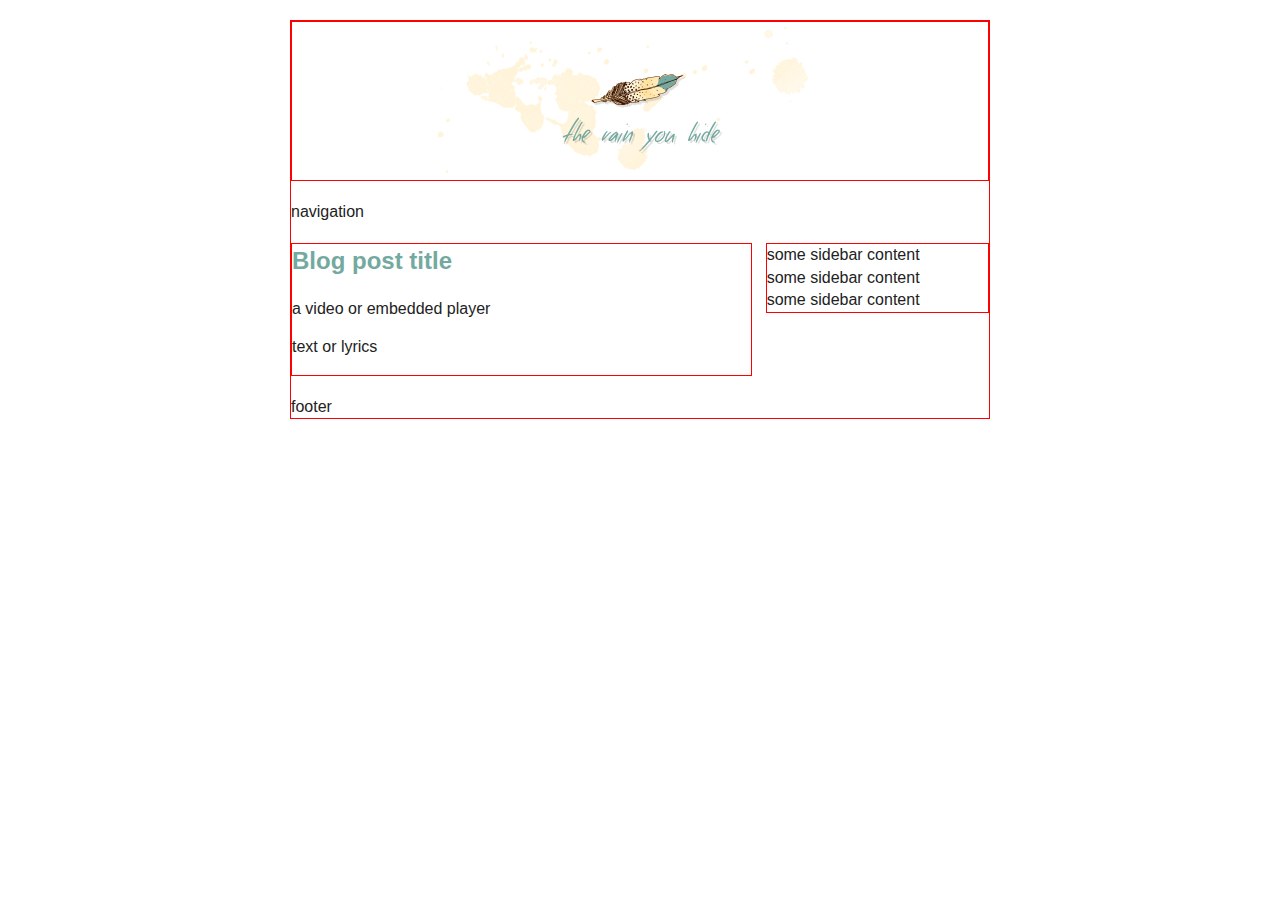
==== index.html @ 37564116 "More basic html5 structure" ====
<!DOCTYPE html>
<html class="no-js">
    <head>
        <meta charset="utf-8">
        <meta http-equiv="X-UA-Compatible" content="IE=edge,chrome=1">
        <title>the rain you hide</title>
        <meta name="description" content="">
        <meta name="viewport" content="width=device-width, initial-scale=1">

        <link rel="stylesheet" href="css/style.css">

        <script src="js/vendor/modernizr-2.6.2.min.js"></script>
    </head>
    <body>
        <!--[if lt IE 7]>
            <p class="browsehappy">You are using an <strong>outdated</strong> browser. Please <a href="http://browsehappy.com/">upgrade your browser</a> to improve your experience.</p>
        <![endif]-->

        <div id="container" class="debug">
            <header class="debug">
                <img src="img/logo.png" width="420" height="158" />
            </header>

            <nav>
                navigation
            </nav>

            <div class="row gutters">
                <main id="main" role="main" class="col span_8 debug">
                    <article>
                        <h2>Blog post title</h2>

                        <section>
                            a video or embedded player
                        </section>

                        <section>
                            <p>text or lyrics</p>
                        </section>
                    </article>
                </main>

                <aside id="sidebar" class="col span_4 debug">
                    <section>
                        some sidebar content
                    </section>

                    <section>
                        some sidebar content
                    </section>

                    <section>
                        some sidebar content
                    </section>
                </aside>
            </div>

            <footer>
                footer
            </footer>
        </div>

        <script src="js/main.js"></script>
    </body>
</html>
---- css/style.css ----
/* IMPORT RESET */
@import url("normalize.css");

/* IMPORT 12 COLUMN RESPONSIVE GS */
@import url("responsive.gs.12col.css");

/* IMPORT MAIN CSS */
@import url("main.css");
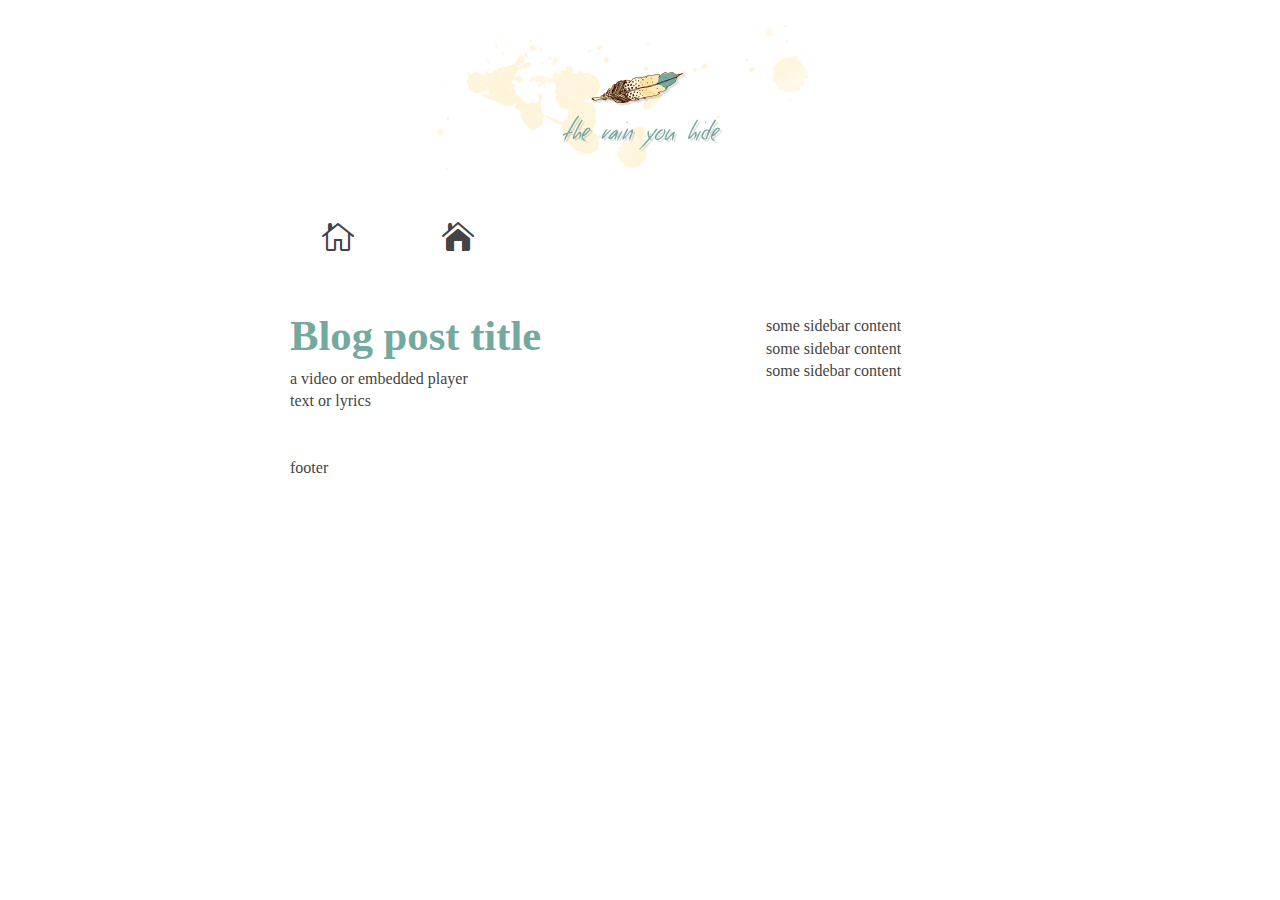
==== commit 4cfe120a: "Add icon font" ====
--- a/index.html
+++ b/index.html
@@ -21,8 +21,14 @@
                 <img src="img/logo.png" width="420" height="158" />
             </header>
 
-            <nav>
-                navigation
+            <nav class="clearfix">
+                <div class="glyph">
+                    <div class="fs1" aria-hidden="true" data-icon="&#xe009;"></div>
+                </div>
+
+                <div class="glyph">
+                    <div class="fs1" aria-hidden="true" data-icon="&#xe074;"></div>
+                </div>
             </nav>
 
             <div class="row gutters">
--- a/css/style.css
+++ b/css/style.css
@@ -4,5 +4,11 @@
 /* IMPORT 12 COLUMN RESPONSIVE GS */
 @import url("responsive.gs.12col.css");
 
+/* IMPORT TYPEPLATE */
+@import url("typeplate.css");
+
+/* IMPORT ICON FONT DEFINITIONS */
+@import url("elegant-icon-font.css");
+
 /* IMPORT MAIN CSS */
 @import url("main.css");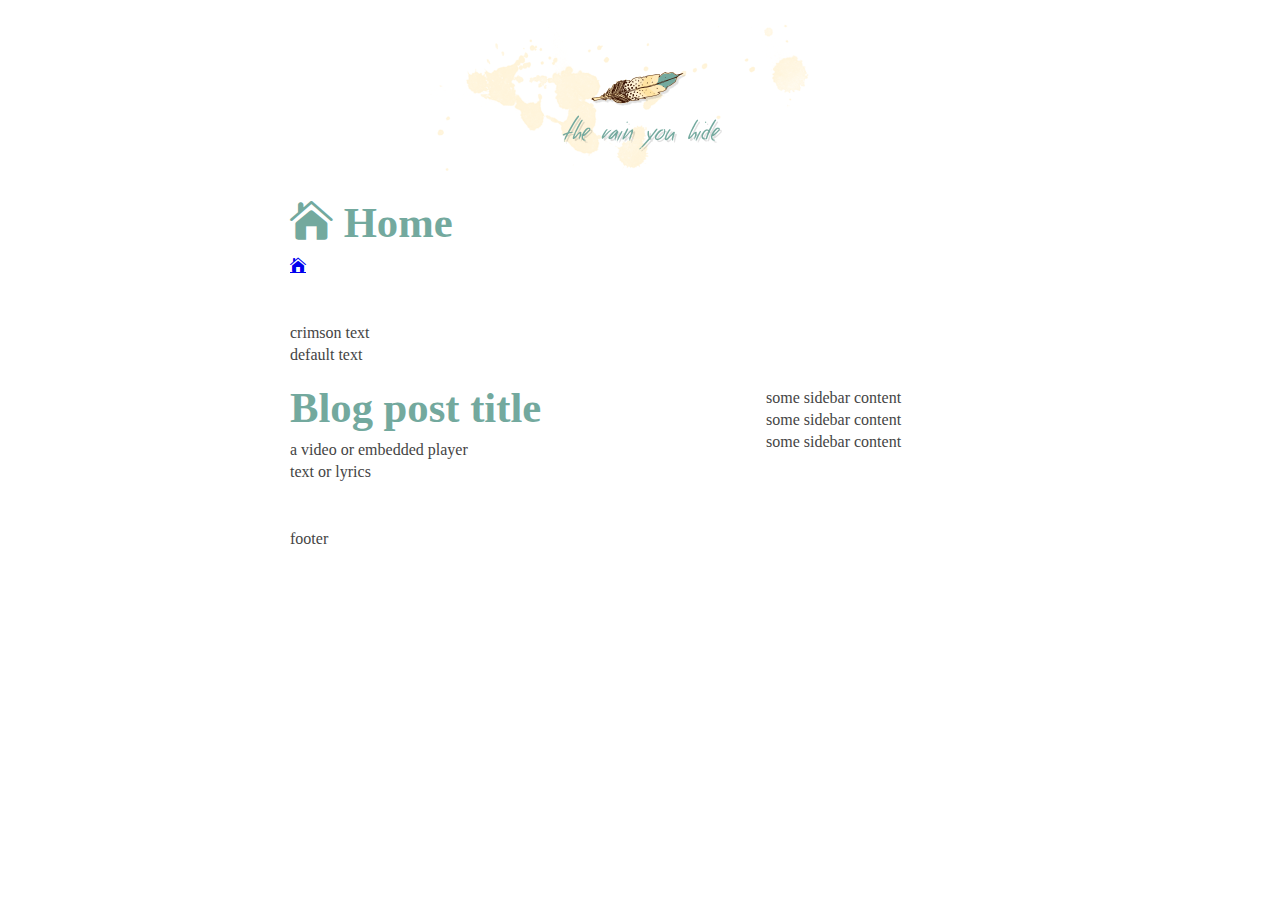
==== commit 94130b18: "Begin adding new base webfonts" ====
--- a/index.html
+++ b/index.html
@@ -6,6 +6,14 @@
         <title>the rain you hide</title>
         <meta name="description" content="">
         <meta name="viewport" content="width=device-width, initial-scale=1">
+
+        <link rel="icon" href="favicon.ico" />
+        <!--[if IE]><link rel="shortcut icon" href="favicon.ico" /><![endif]-->
+
+        <link rel="apple-touch-icon-precomposed" href="apple-touch-icon-precomposed.png" />
+
+        <meta name="msapplication-TileColor" content="#ffffff" />
+        <meta name="msapplication-TileImage" content="apple-touch-icon-precomposed.png" />
 
         <link rel="stylesheet" href="css/style.css">
 
@@ -22,13 +30,22 @@
             </header>
 
             <nav class="clearfix">
-                <div class="glyph">
-                    <div class="fs1" aria-hidden="true" data-icon="&#xe009;"></div>
-                </div>
+                <h2>
+                    <span aria-hidden="true" data-icon="&#xe074;"></span>
+                    Home
+                </h2>
 
-                <div class="glyph">
-                    <div class="fs1" aria-hidden="true" data-icon="&#xe074;"></div>
-                </div>
+                <a href="#rss" class="icon-alone">
+                    <span aria-hidden="true" data-icon="&#xe074;"></span>
+
+                    <span class="screen-reader-text">RSS</span>
+                </a>
+
+                <br /><br />
+
+                <span class="afs-crimson">crimson text</span>
+                <br />
+                <span>default text</span>
             </nav>
 
             <div class="row gutters">
--- a/css/style.css
+++ b/css/style.css
@@ -7,8 +7,5 @@
 /* IMPORT TYPEPLATE */
 @import url("typeplate.css");
 
-/* IMPORT ICON FONT DEFINITIONS */
-@import url("elegant-icon-font.css");
-
 /* IMPORT MAIN CSS */
 @import url("main.css");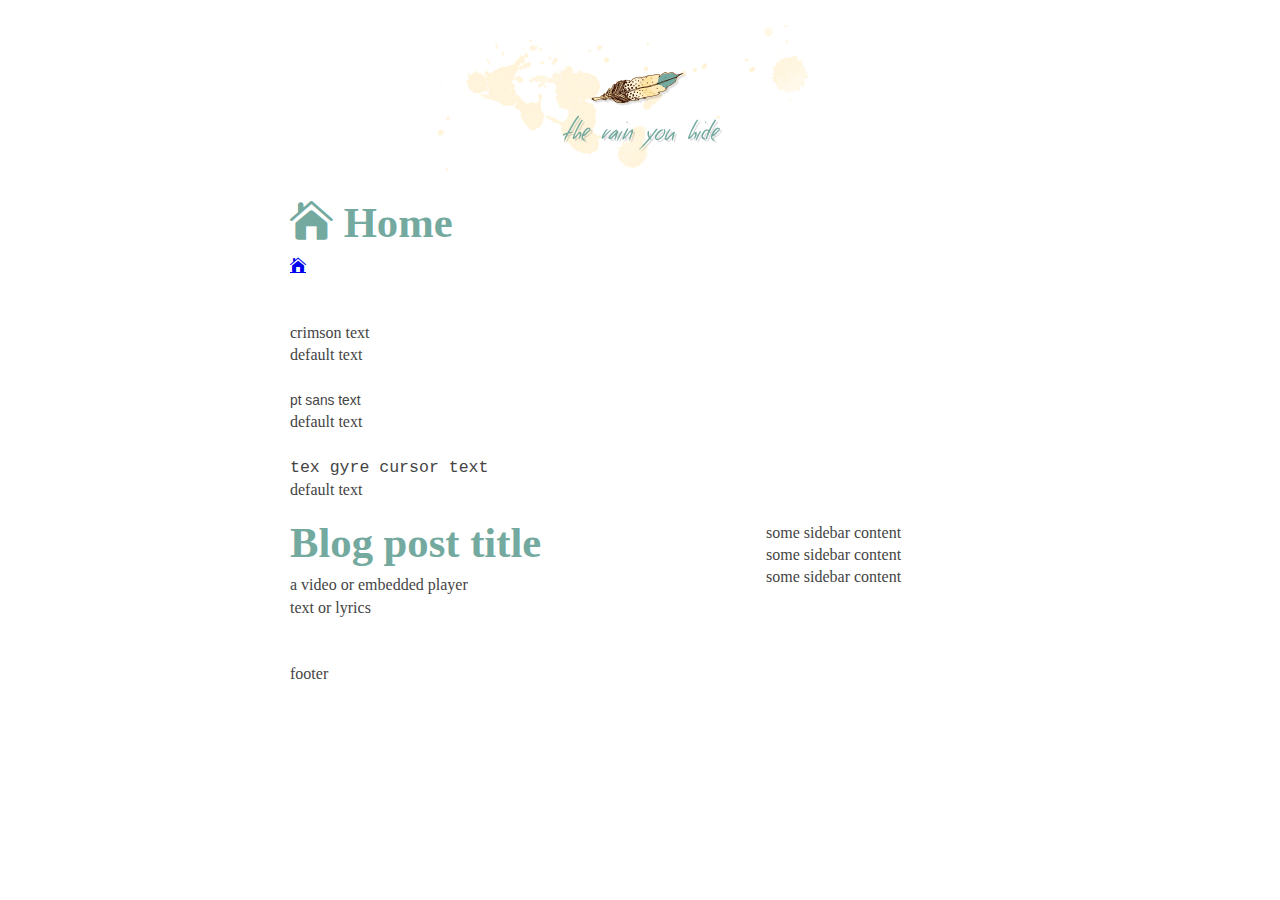
==== commit f9d86e5d: "Add all webfont files" ====
--- a/index.html
+++ b/index.html
@@ -46,6 +46,18 @@
                 <span class="afs-crimson">crimson text</span>
                 <br />
                 <span>default text</span>
+
+                <br /><br />
+
+                <span class="afs-pt-sans">pt sans text</span>
+                <br />
+                <span>default text</span>
+
+                <br /><br />
+
+                <span class="afs-tex-gyre-cursor">tex gyre cursor text</span>
+                <br />
+                <span>default text</span>
             </nav>
 
             <div class="row gutters">
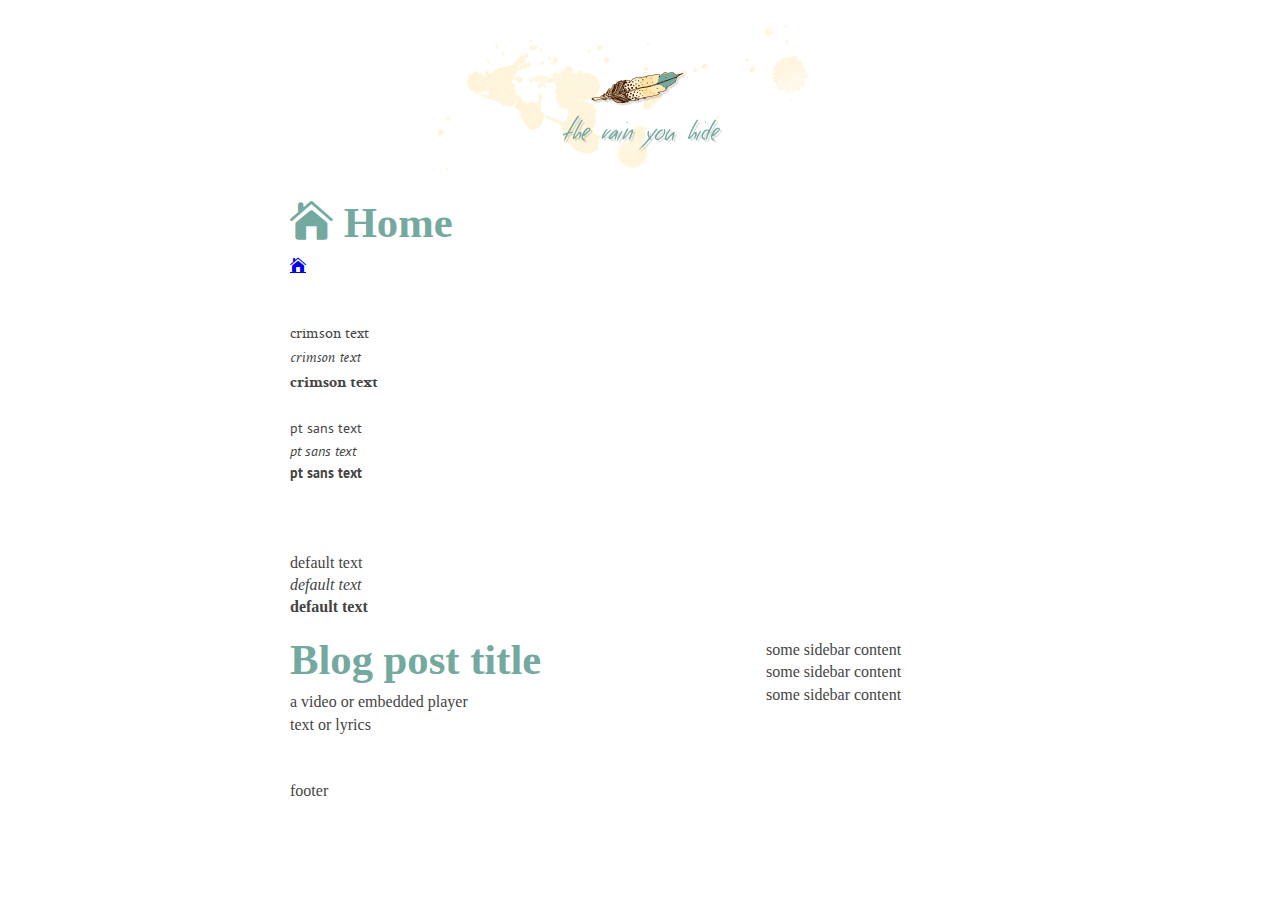
==== commit c44493d2: "Begin fixing references to webfonts" ====
--- a/index.html
+++ b/index.html
@@ -43,21 +43,32 @@
 
                 <br /><br />
 
-                <span class="afs-crimson">crimson text</span>
-                <br />
-                <span>default text</span>
+                <span class="afs-crimson">crimson text</span><br />
+                <em class="afs-crimson">crimson text</em><br />
+                <strong class="afs-crimson">crimson text</strong>
 
                 <br /><br />
 
-                <span class="afs-pt-sans">pt sans text</span>
-                <br />
-                <span>default text</span>
+                <span class="afs-pt-sans">pt sans text</span><br />
+                <em class="afs-pt-sans">pt sans text</em><br />
+                <strong class="afs-pt-sans">pt sans text</strong>
 
+                <br /><br />
+
+                <!--
                 <br /><br />
 
                 <span class="afs-tex-gyre-cursor">tex gyre cursor text</span>
                 <br />
                 <span>default text</span>
+                -->
+
+                <br /><br />
+
+                <span>default text</span><br />
+                <em>default text</em><br />
+                <strong>default text</strong>
+                <br />
             </nav>
 
             <div class="row gutters">
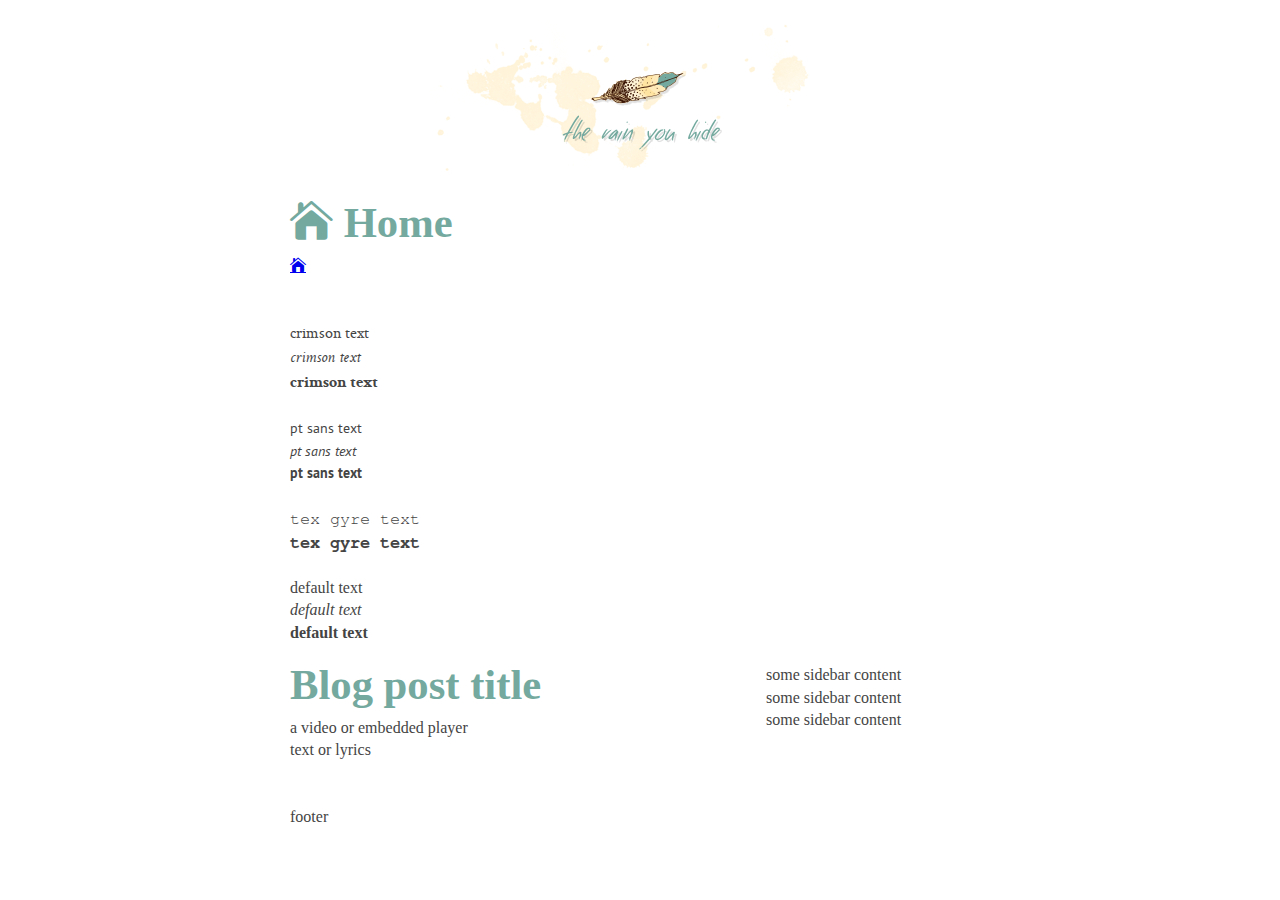
==== commit d3d3235d: "Finish updating references to webfonts" ====
--- a/index.html
+++ b/index.html
@@ -55,6 +55,9 @@
 
                 <br /><br />
 
+                <span class="afs-tex-gyre-cursor">tex gyre text</span><br />
+                <strong class="afs-tex-gyre-cursor">tex gyre text</strong>
+
                 <!--
                 <br /><br />
 
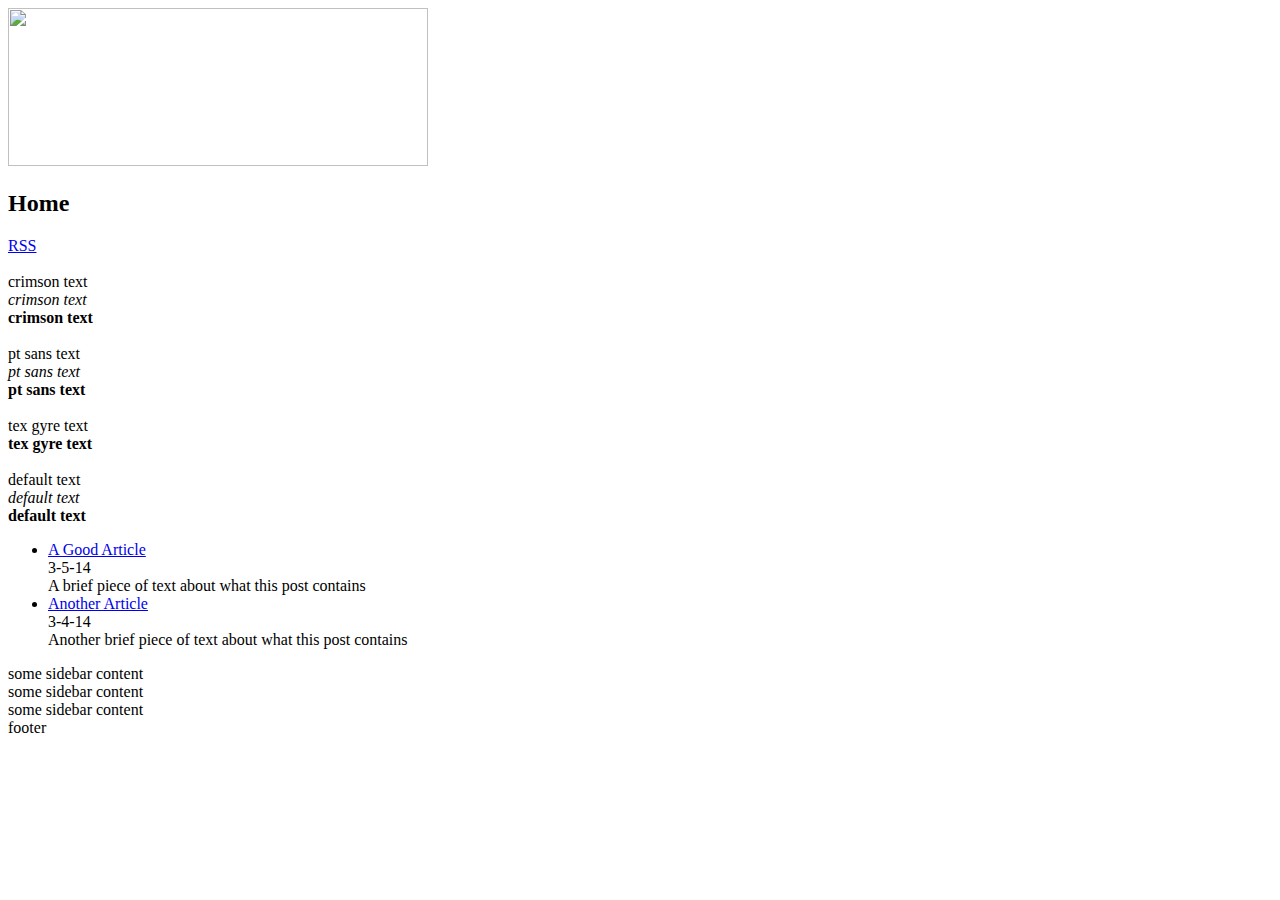
==== commit 36bfecd4: "Add dev and prod urls for environment targeting" ====
--- a/index.html
+++ b/index.html
@@ -7,17 +7,20 @@
         <meta name="description" content="">
         <meta name="viewport" content="width=device-width, initial-scale=1">
 
-        <link rel="icon" href="favicon.ico" />
-        <!--[if IE]><link rel="shortcut icon" href="favicon.ico" /><![endif]-->
+        
+            <link rel="icon" href="http://therainyouhide.com/favicon.ico" />
+            <!--[if IE]><link rel="shortcut icon" href="http://therainyouhide.com/favicon.ico" /><![endif]-->
 
-        <link rel="apple-touch-icon-precomposed" href="apple-touch-icon-precomposed.png" />
+            <link rel="apple-touch-icon-precomposed" href="http://therainyouhide.com/apple-touch-icon-precomposed.png" />
 
-        <meta name="msapplication-TileColor" content="#ffffff" />
-        <meta name="msapplication-TileImage" content="apple-touch-icon-precomposed.png" />
+            <meta name="msapplication-TileColor" content="#ffffff" />
+            <meta name="msapplication-TileImage" content="http://therainyouhide.com/apple-touch-icon-precomposed.png" />
 
-        <link rel="stylesheet" href="css/style.css">
+            <link rel="stylesheet" href="http://therainyouhide.com/css/style.css">
 
-        <script src="js/vendor/modernizr-2.6.2.min.js"></script>
+            <script src="http://therainyouhide.com/js/vendor/modernizr-2.6.2.min.js"></script>
+        
+
     </head>
     <body>
         <!--[if lt IE 7]>
@@ -26,7 +29,9 @@
 
         <div id="container" class="debug">
             <header class="debug">
-                <img src="img/logo.png" width="420" height="158" />
+                
+                    <img src="http://therainyouhide.com/img/logo.png" width="420" height="158" />
+                
             </header>
 
             <nav class="clearfix">
@@ -76,17 +81,23 @@
 
             <div class="row gutters">
                 <main id="main" role="main" class="col span_8 debug">
-                    <article>
-                        <h2>Blog post title</h2>
-
-                        <section>
-                            a video or embedded player
-                        </section>
-
-                        <section>
-                            <p>text or lyrics</p>
-                        </section>
-                    </article>
+                    
+<ul>
+            <li>
+            <a href="posts/fake-post">A Good Article</a>
+            <br>
+            3-5-14
+            <br>
+            A brief piece of text about what this post contains
+        </li>
+            <li>
+            <a href="posts/another-fake-post">Another Article</a>
+            <br>
+            3-4-14
+            <br>
+            Another brief piece of text about what this post contains
+        </li>
+    </ul>
                 </main>
 
                 <aside id="sidebar" class="col span_4 debug">
@@ -109,6 +120,8 @@
             </footer>
         </div>
 
-        <script src="js/main.js"></script>
+        
+            <script src="http://therainyouhide.com/js/main.js"></script>
+        
     </body>
-</html>
+</html>